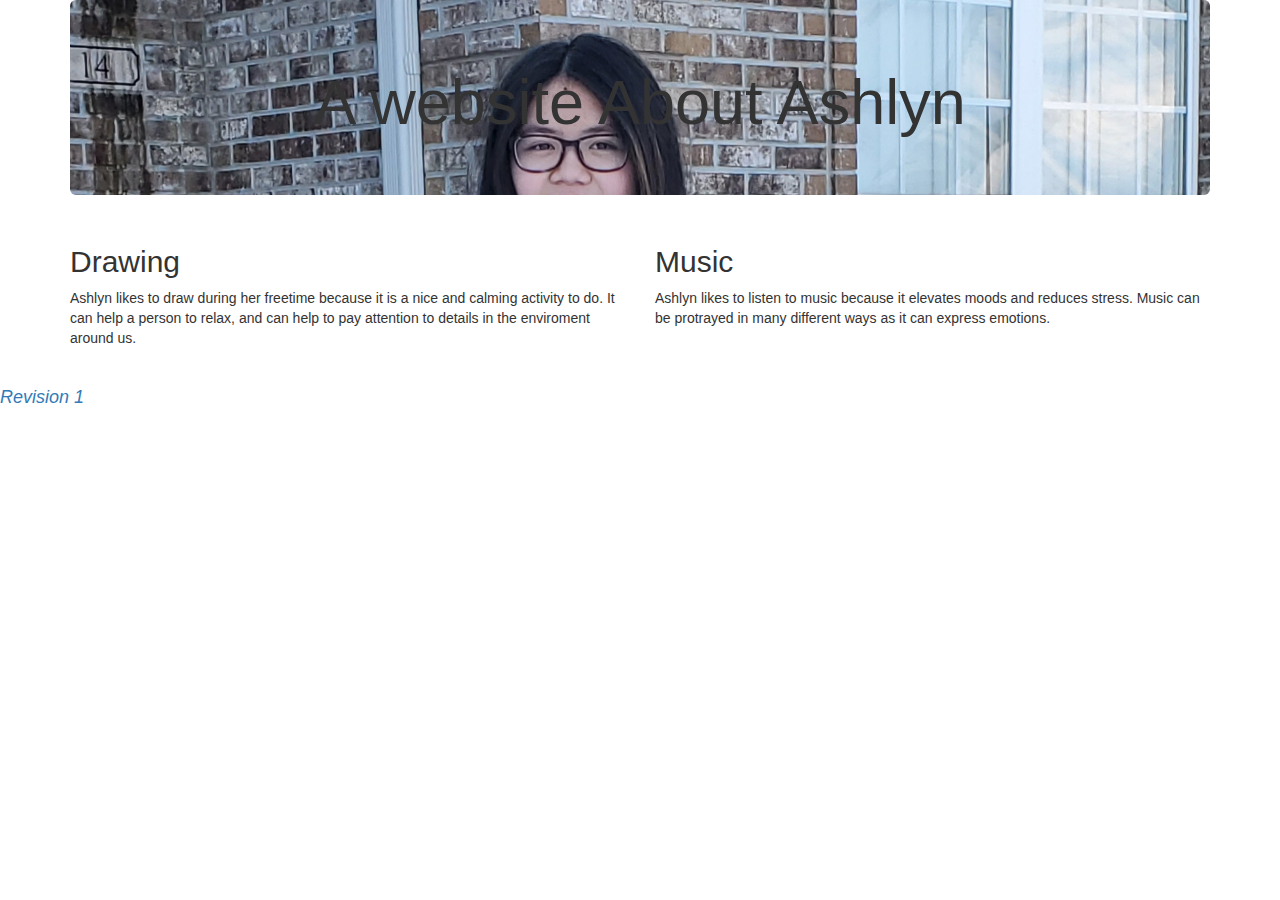
==== index.html @ f37f5cbe "first" ====
<!doctype html>
<html lang="en">
  <head>
    <meta charset="utf-8">
    <meta http-equiv="X-UA-Compatible" content="IE=edge">
    <meta name="viewport" content="width=device-width, initial-scale=1">
    <!-- The above 3 meta tags *must* come first in the head; any other head content must come *after* these tags -->
    <title>Bootstrap</title>

    <!-- Bootstrap -->
    <link rel="stylesheet" href="https://cdn.jsdelivr.net/npm/bootstrap@3.4.1/dist/css/bootstrap.min.css" integrity="sha384-HSMxcRTRxnN+Bdg0JdbxYKrThecOKuH5zCYotlSAcp1+c8xmyTe9GYg1l9a69psu" crossorigin="anonymous">
    <link rel="stylesheet" type="text/css" href="style.css">
    <!-- HTML5 shim and Respond.js for IE8 support of HTML5 elements and media queries -->
    <!-- WARNING: Respond.js doesn't work if you view the page via file:// -->
    <!--[if lt IE 9]>
      <script src="https://cdn.jsdelivr.net/npm/html5shiv@3.7.3/dist/html5shiv.min.js"></script>
      <script src="https://cdn.jsdelivr.net/npm/respond.js@1.4.2/dest/respond.min.js"></script>
    <![endif]-->
  </head>
  <body>

    <div class="container">
        <div class="jumbotron">
            <h1>A website About Ashlyn</h1>
        </div>
        <div class="row">
            <div class="col-sm-6">
                <h2>Drawing</h2>
                <p>Ashlyn likes to draw during her freetime because it is a nice and calming activity to do. It can help a person to relax, and can help to pay attention to details in the enviroment around us.</p>
            </div>
            <div class="col-sm-6">
                <h2>Music</h2>
                <p>Ashlyn likes to listen to music because it elevates moods and reduces stress. Music can be protrayed in many different ways as it can express emotions.</p>
            </div>
        </div>
    </div>
    <!-- jQuery (necessary for Bootstrap's JavaScript plugins) -->
    <script src="https://code.jquery.com/jquery-1.12.4.min.js" integrity="sha384-nvAa0+6Qg9clwYCGGPpDQLVpLNn0fRaROjHqs13t4Ggj3Ez50XnGQqc/r8MhnRDZ" crossorigin="anonymous"></script>
    <!-- Include all compiled plugins (below), or include individual files as needed -->
    <script src="https://cdn.jsdelivr.net/npm/bootstrap@3.4.1/dist/js/bootstrap.min.js" integrity="sha384-aJ21OjlMXNL5UyIl/XNwTMqvzeRMZH2w8c5cRVpzpU8Y5bApTppSuUkhZXN0VxHd" crossorigin="anonymous"></script>
  <br>
  <a href="revision1.html"><h4><i>Revision 1</i></h4></a>
</body>
</html>
---- style.css ----
.jumbotron{
    background-image:url(me-header.jpg);
    background-repeat: no-repeat;
    text-align: center;
    background-size:cover;
}
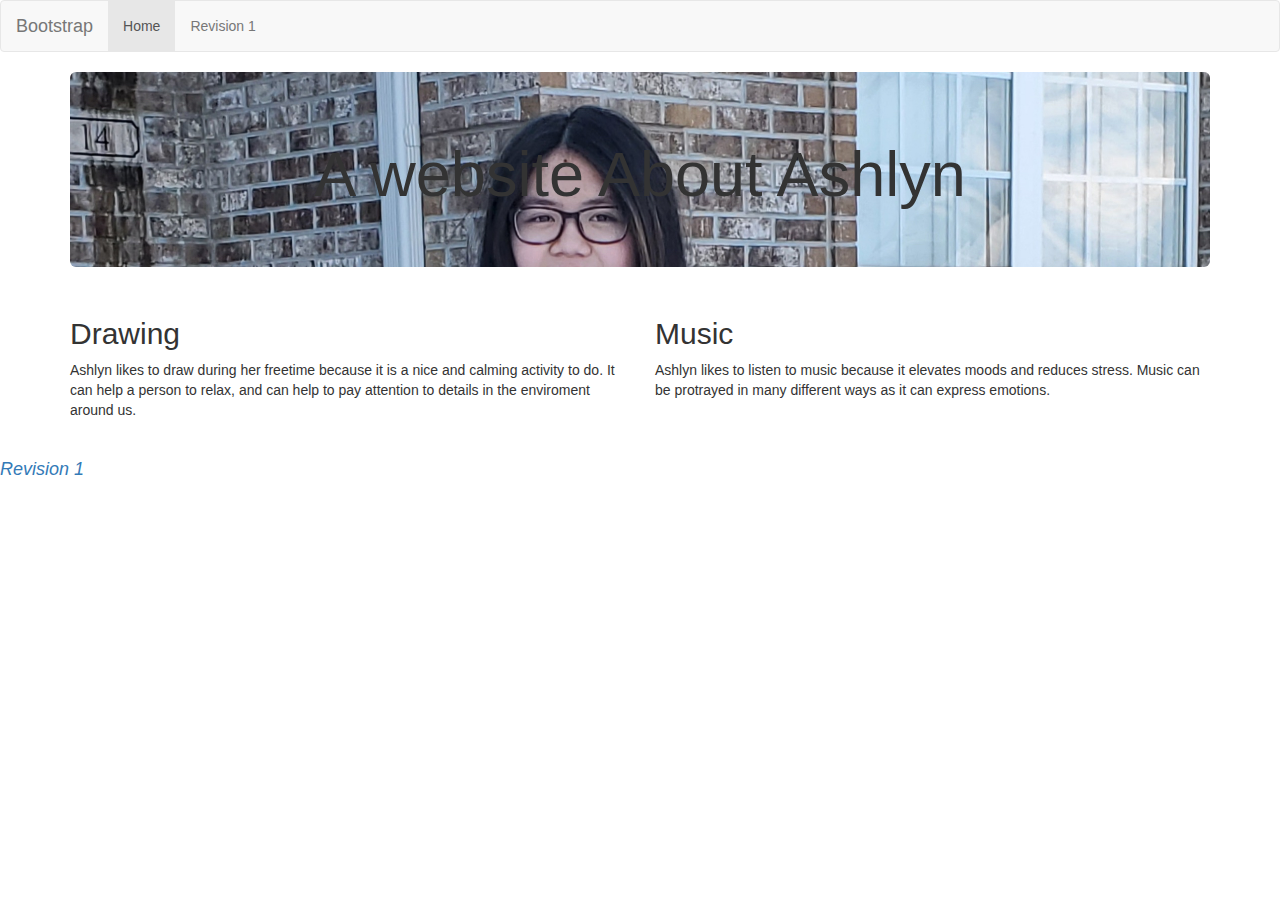
==== commit deea7ca5: "revision-two" ====
--- a/index.html
+++ b/index.html
@@ -18,7 +18,20 @@
     <![endif]-->
   </head>
   <body>
-
+    <nav class="navbar navbar-default">
+      <div class="navbar-header">
+      <button type="button" class="navbar-toggle" data-toggle="collapse" data-target="#navLinks">
+          <span class="icon-bar"></span>
+          <span class="icon-bar"></span>
+          <span class="icon-bar"></span> 
+      </button>
+          <a class="navbar-brand" href="#">Bootstrap</a>
+      </div>
+      <ul class="nav navbar-nav" id="navLinks">
+          <li class="active"><a href="index.html">Home</a></li>
+          <li><a href="revision1.html">Revision 1</a></li>
+      </ul>
+  </nav>
     <div class="container">
         <div class="jumbotron">
             <h1>A website About Ashlyn</h1>
--- a/style.css
+++ b/style.css
@@ -3,4 +3,15 @@
     background-repeat: no-repeat;
     text-align: center;
     background-size:cover;
+}
+th, td{
+    padding: 15px;
+}
+img{
+    height:200px;
+    width:200px;
+    margin-right: auto;
+    margin-left: auto;
+    float: left;
+    padding: 15px;
 }